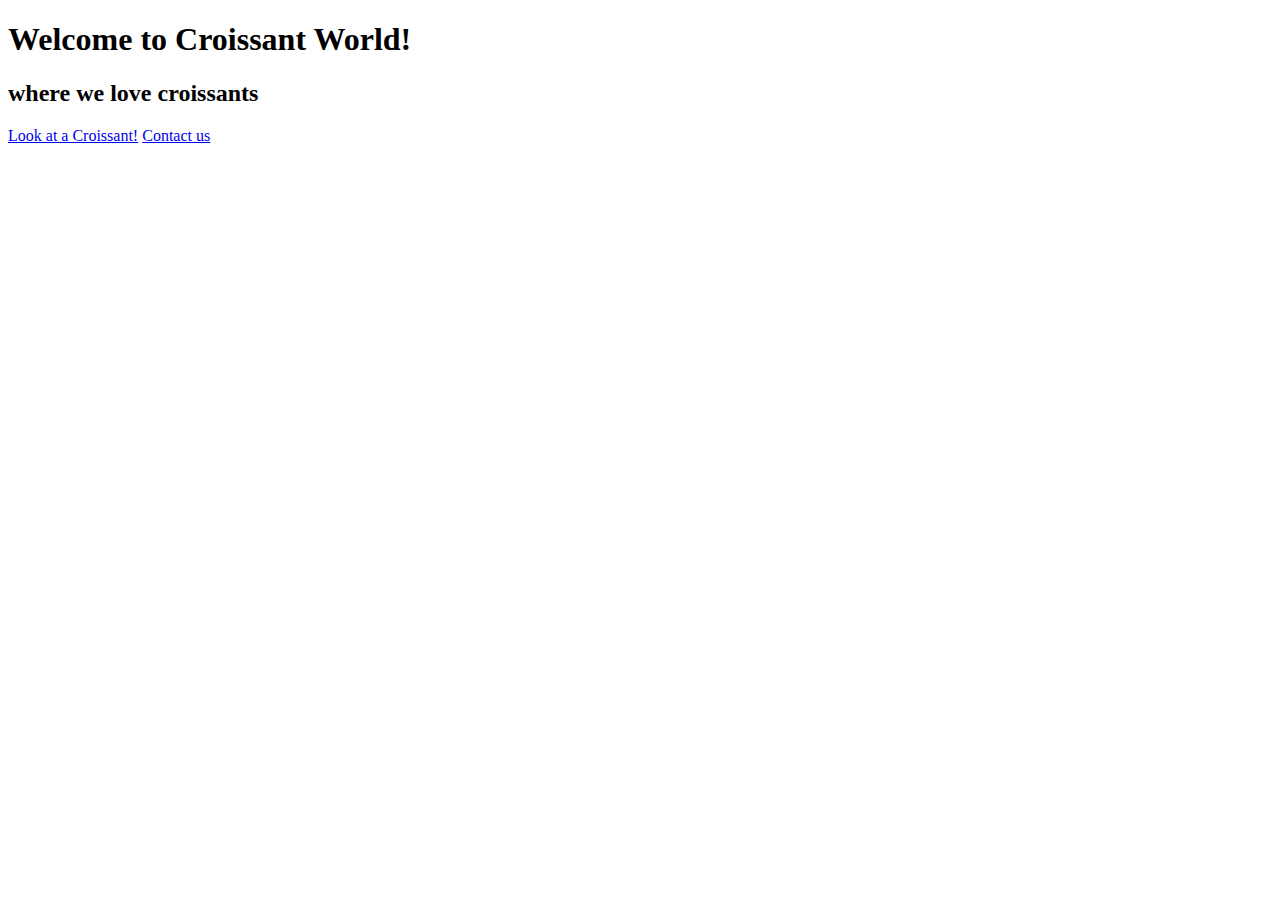
==== index.html @ d6416576 "Connect pages" ====
<!DOCTYPE html>
<html lang="en">
  <head>
    <meta charset="UTF-8" />
    <meta http-equiv="X-UA-Compatible" content="IE=edge" />
    <meta name="viewport" content="width=device-width, initial-scale=1.0" />
    <title>Homepage</title>
  </head>
  <body>
    <h1>Welcome to Croissant World!</h1>
    <h2>where we love croissants</h2>
    <a href="/photo.html">Look at a Croissant!</a>
    <a href="/contact.html">Contact us</a>
  </body>
</html>
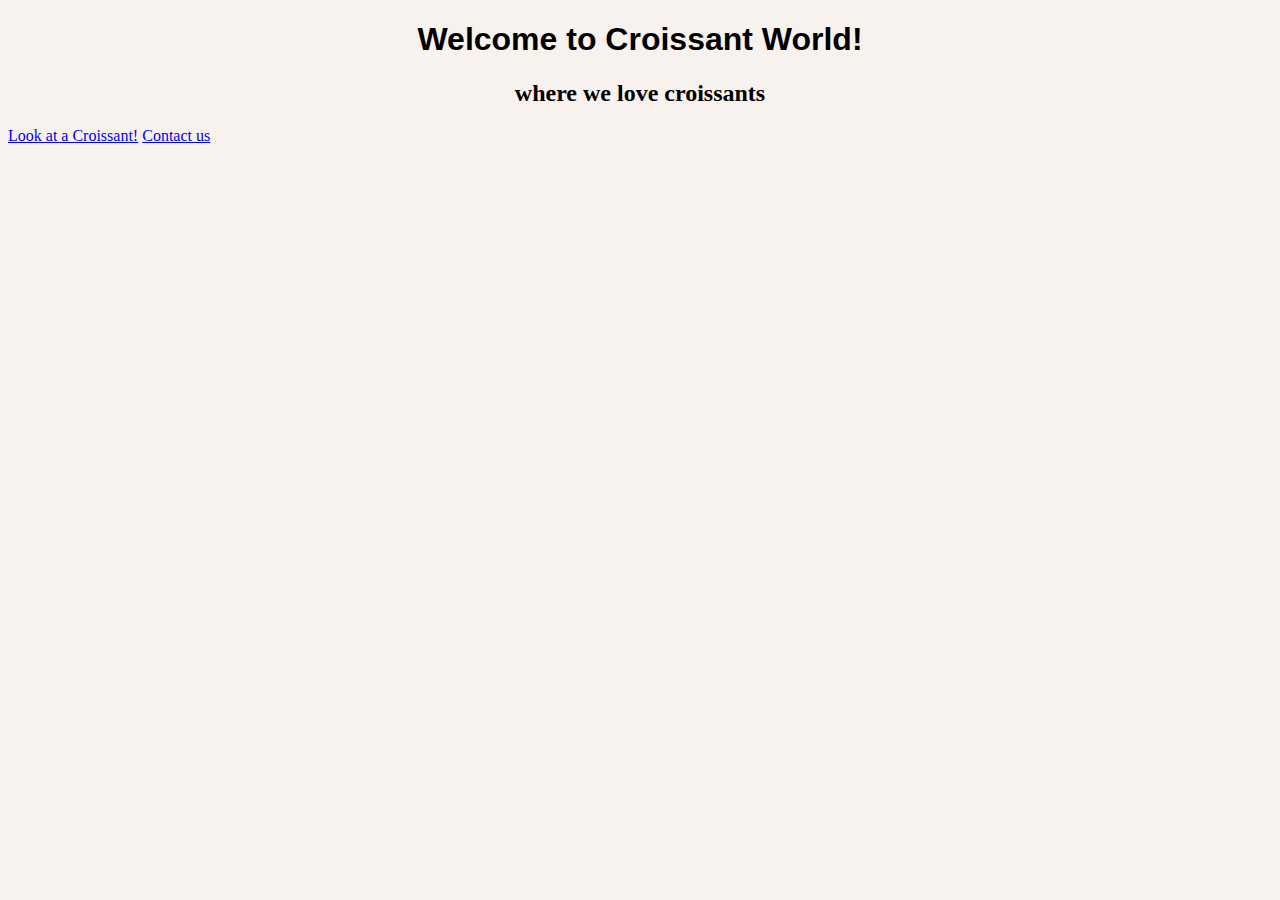
==== commit ca1d51e7: "background" ====
--- a/index.html
+++ b/index.html
@@ -5,6 +5,7 @@
     <meta http-equiv="X-UA-Compatible" content="IE=edge" />
     <meta name="viewport" content="width=device-width, initial-scale=1.0" />
     <title>Homepage</title>
+    <link href="src/style.css" rel="stylesheet" type="text/css" />
   </head>
   <body>
     <h1>Welcome to Croissant World!</h1>
--- a/src/style.css
+++ b/src/style.css
@@ -0,0 +1,18 @@
+:root {
+  --primary-color: rgba(0, 0, 255, 0.966);
+  --accent-color: rgba(255, 0, 0, 0.788);
+  --secondary-color: rgb(248, 242, 238);
+}
+
+body {
+  background: var(--secondary-color);
+}
+
+h1 {
+  text-align: center;
+  font-family: "Franklin Gothic Medium", "Arial Narrow", Arial, sans-serif;
+}
+
+h2 {
+  text-align: center;
+}
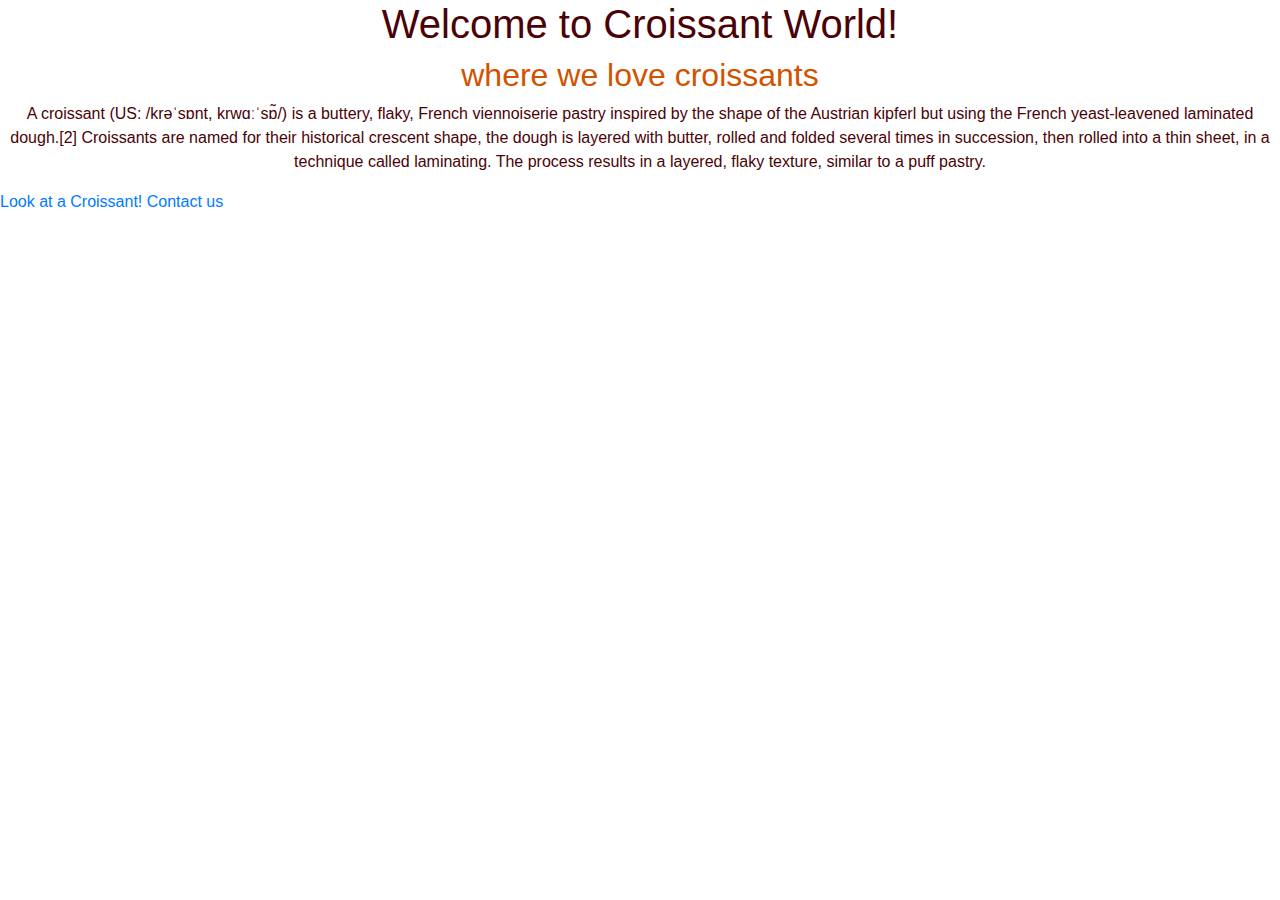
==== commit cc430587: "img" ====
--- a/index.html
+++ b/index.html
@@ -4,13 +4,29 @@
     <meta charset="UTF-8" />
     <meta http-equiv="X-UA-Compatible" content="IE=edge" />
     <meta name="viewport" content="width=device-width, initial-scale=1.0" />
+
     <title>Homepage</title>
     <link href="src/style.css" rel="stylesheet" type="text/css" />
   </head>
   <body>
     <h1>Welcome to Croissant World!</h1>
     <h2>where we love croissants</h2>
+    <p class="text-center">
+      A croissant (US: /krəˈsɒnt, krwɑːˈsɒ̃/) is a buttery, flaky, French
+      viennoiserie pastry inspired by the shape of the Austrian kipferl but
+      using the French yeast-leavened laminated dough.[2] Croissants are named
+      for their historical crescent shape, the dough is layered with butter,
+      rolled and folded several times in succession, then rolled into a thin
+      sheet, in a technique called laminating. The process results in a layered,
+      flaky texture, similar to a puff pastry.
+    </p>
     <a href="/photo.html">Look at a Croissant!</a>
     <a href="/contact.html">Contact us</a>
+    <link
+      rel="stylesheet"
+      href="https://stackpath.bootstrapcdn.com/bootstrap/4.3.1/css/bootstrap.min.css"
+      integrity="sha384-ggOyR0iXCbMQv3Xipma34MD+dH/1fQ784/j6cY/iJTQUOhcWr7x9JvoRxT2MZw1T"
+      crossorigin="anonymous"
+    />
   </body>
 </html>
--- a/src/style.css
+++ b/src/style.css
@@ -1,7 +1,7 @@
 :root {
-  --primary-color: rgba(0, 0, 255, 0.966);
-  --accent-color: rgba(255, 0, 0, 0.788);
-  --secondary-color: rgb(248, 242, 238);
+  --primary-color: #4b0206;
+  --accent-color: #d15300;
+  --secondary-color: #fff3c3;
 }
 
 body {
@@ -9,10 +9,18 @@
 }
 
 h1 {
+  color: var(--primary-color);
   text-align: center;
-  font-family: "Franklin Gothic Medium", "Arial Narrow", Arial, sans-serif;
+  font-size: large;
 }
 
 h2 {
+  color: var(--accent-color);
   text-align: center;
+  font-size: medium;
 }
+
+p {
+  color: var(--primary-color);
+  font-size: medium;
+}
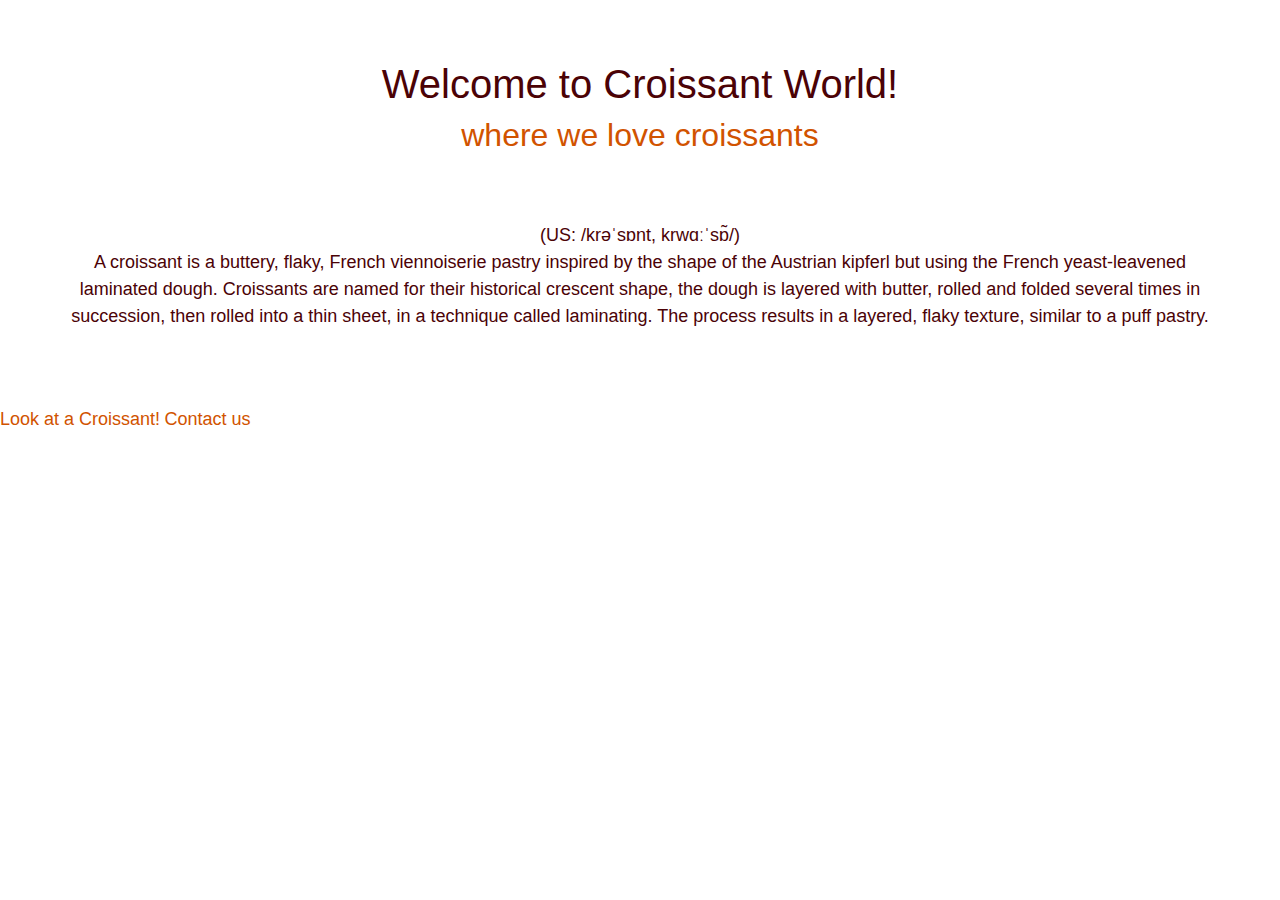
==== commit 115d8816: "contact page" ====
--- a/index.html
+++ b/index.html
@@ -11,17 +11,21 @@
   <body>
     <h1>Welcome to Croissant World!</h1>
     <h2>where we love croissants</h2>
-    <p class="text-center">
-      A croissant (US: /krəˈsɒnt, krwɑːˈsɒ̃/) is a buttery, flaky, French
+    <p>
+    (US: /krəˈsɒnt, krwɑːˈsɒ̃/) 
+    </br> 
+      A croissant is a buttery, flaky, French
       viennoiserie pastry inspired by the shape of the Austrian kipferl but
-      using the French yeast-leavened laminated dough.[2] Croissants are named
+      using the French yeast-leavened laminated dough. 
+  
+      Croissants are named
       for their historical crescent shape, the dough is layered with butter,
       rolled and folded several times in succession, then rolled into a thin
       sheet, in a technique called laminating. The process results in a layered,
       flaky texture, similar to a puff pastry.
     </p>
-    <a href="/photo.html">Look at a Croissant!</a>
-    <a href="/contact.html">Contact us</a>
+    <a href="/photo.html" class="links-within">Look at a Croissant!</a>
+    <a href="/contact.html" class="links-within">Contact us</a>
     <link
       rel="stylesheet"
       href="https://stackpath.bootstrapcdn.com/bootstrap/4.3.1/css/bootstrap.min.css"
--- a/src/style.css
+++ b/src/style.css
@@ -12,6 +12,7 @@
   color: var(--primary-color);
   text-align: center;
   font-size: large;
+  padding-top: 60px;
 }
 
 h2 {
@@ -23,4 +24,20 @@
 p {
   color: var(--primary-color);
   font-size: medium;
+  padding: 60px;
+  font-size: 18px;
+  line-height: 1.5;
+  text-align: center;
 }
+
+img {
+  display: flex;
+  justify-content: center;
+  width: 900px;
+  margin: 20px, auto;
+}
+
+.links-within {
+  color: var(--accent-color);
+  font-size: 18px;
+}
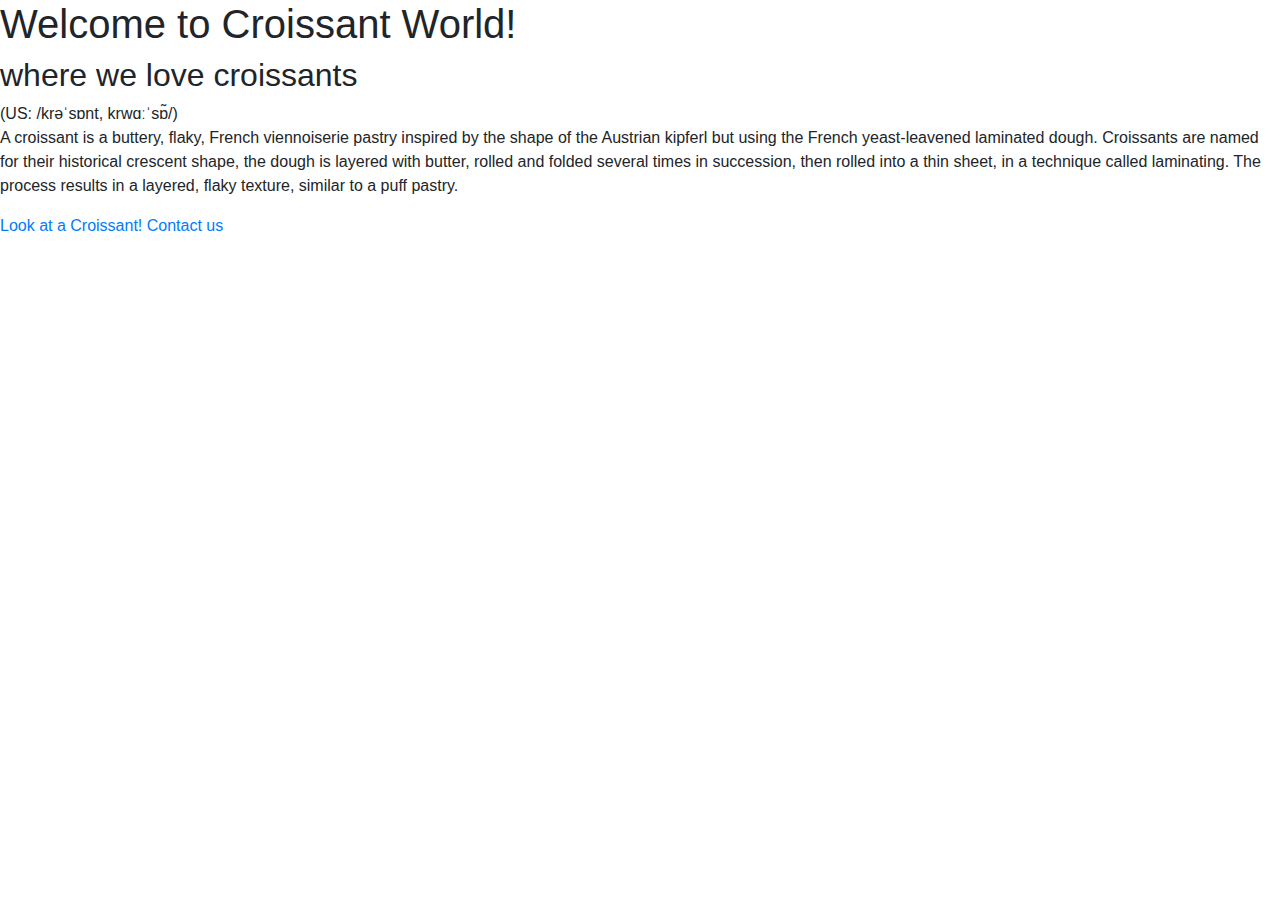
==== commit 51dc2289: "SEO" ====
--- a/index.html
+++ b/index.html
@@ -4,8 +4,8 @@
     <meta charset="UTF-8" />
     <meta http-equiv="X-UA-Compatible" content="IE=edge" />
     <meta name="viewport" content="width=device-width, initial-scale=1.0" />
-
-    <title>Homepage</title>
+    <meta name=”description” content="This is a description of criossant.” />
+    <title>The home of the Criossant - CroissantWorld.com</title>
     <link href="src/style.css" rel="stylesheet" type="text/css" />
   </head>
   <body>
@@ -24,8 +24,8 @@
       sheet, in a technique called laminating. The process results in a layered,
       flaky texture, similar to a puff pastry.
     </p>
-    <a href="/photo.html" class="links-within">Look at a Croissant!</a>
-    <a href="/contact.html" class="links-within">Contact us</a>
+    <a href="/photo.html" class="links-within" title="picture of criossant">Look at a Croissant!</a>
+    <a href="/contact.html" class="links-within" title="email us">Contact us</a>
     <link
       rel="stylesheet"
       href="https://stackpath.bootstrapcdn.com/bootstrap/4.3.1/css/bootstrap.min.css"
--- a/src/style.css
+++ b/src/style.css
@@ -31,13 +31,18 @@
 }
 
 img {
-  display: flex;
-  justify-content: center;
-  width: 900px;
+  width: 500px;
   margin: 20px, auto;
 }
 
 .links-within {
   color: var(--accent-color);
   font-size: 18px;
+  display: flex;
+  margin-top: 40px;
+  justify-content: center;
 }
+
+.email-link {
+  color: var(--accent-color);
+}
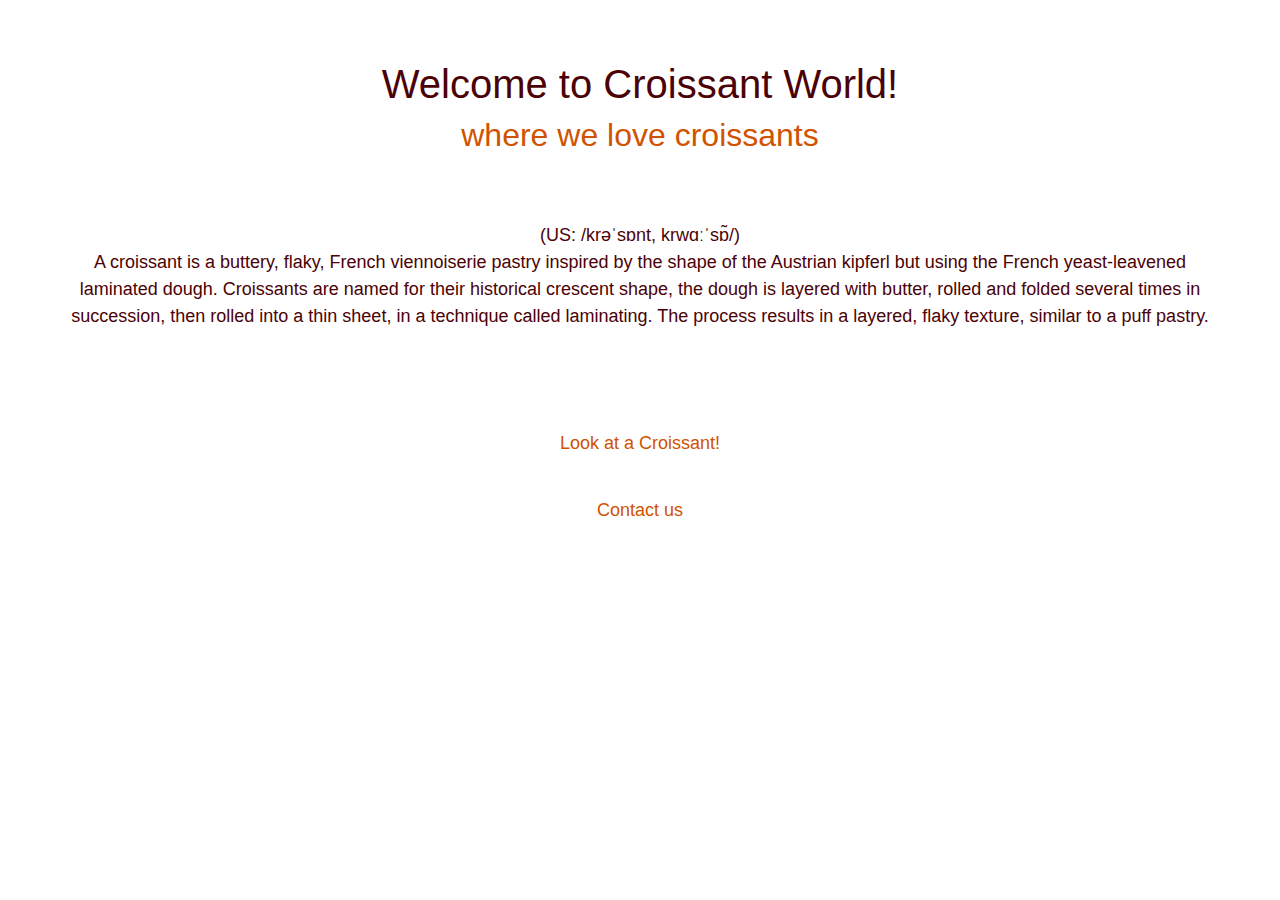
==== commit eca5e1fd: "fix seo" ====
--- a/index.html
+++ b/index.html
@@ -4,7 +4,7 @@
     <meta charset="UTF-8" />
     <meta http-equiv="X-UA-Compatible" content="IE=edge" />
     <meta name="viewport" content="width=device-width, initial-scale=1.0" />
-    <meta name=”description” content="This is a description of criossant.” />
+    <meta name=”description” content="This is a description of criossant." />
     <title>The home of the Criossant - CroissantWorld.com</title>
     <link href="src/style.css" rel="stylesheet" type="text/css" />
   </head>
